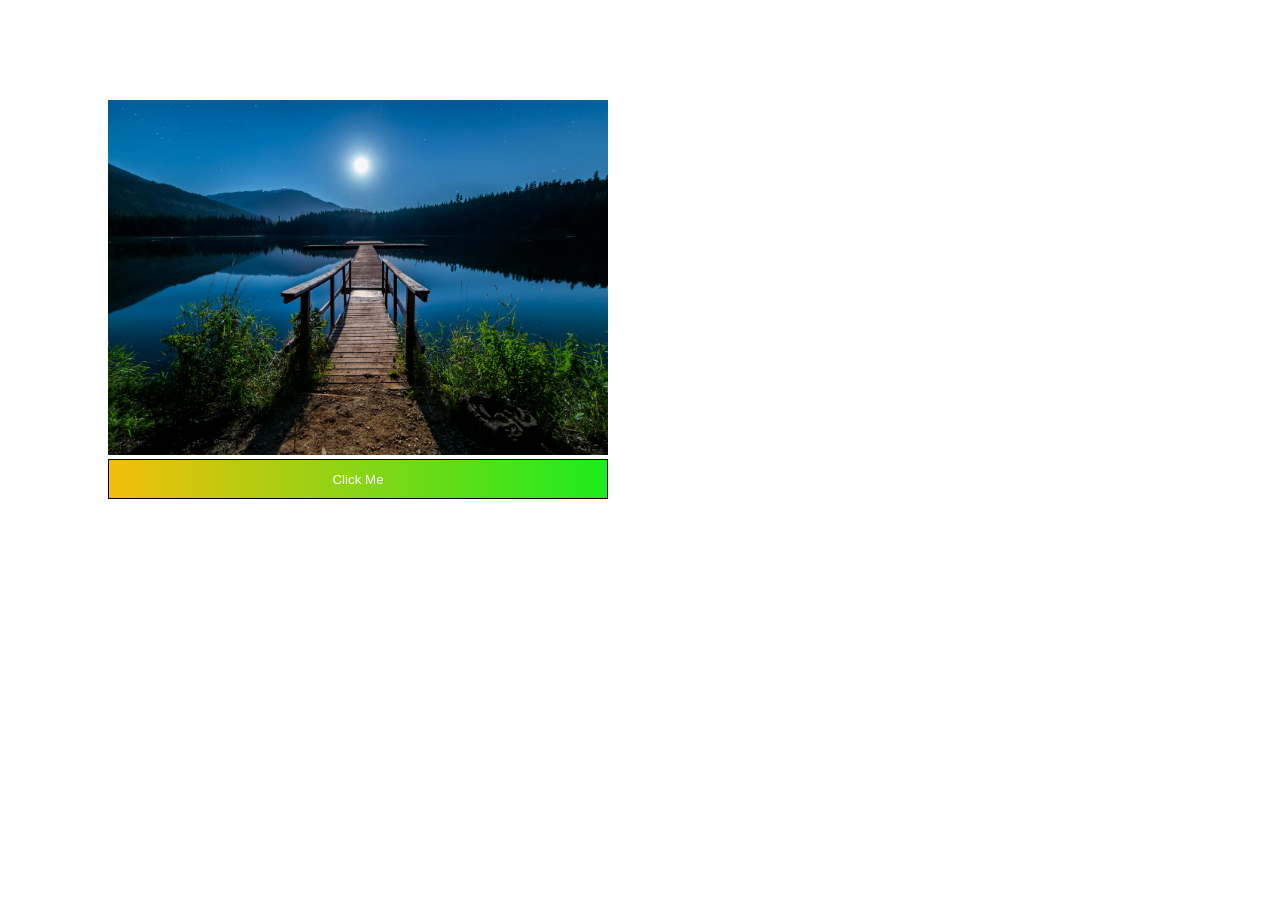
==== 04 Task/index.html @ ee492a2e "Fourth Task" ====
<!doctype html>
<html lang="en">
  <head>
    <meta charset="UTF-8" />
    <meta name="viewport" content="width=device-width, initial-scale=1.0" />
    <title>Fourth Task</title>
    <link rel="stylesheet" href="style.css" />
  </head>
  <body>
    <div class="div">
      <img class="img" src="./images/pexels-souvenirpixels-414612.jpg" alt="" />
      <button class="btn">Click Me</button>
    </div>
  </body>
</html>
---- 04 Task/style.css ----
.div {
  width: 500px;
  margin: 100px;

  text-align: center;
}
.img {
  width: 100%;
}
.btn {
  width: 100%;
  height: 40px;
  border: none;
  background-color: greenyellow;
  background: linear-gradient(to right, rgb(245, 190, 11), rgb(29, 236, 29));
  color: white;
  border: 1px solid black;
}
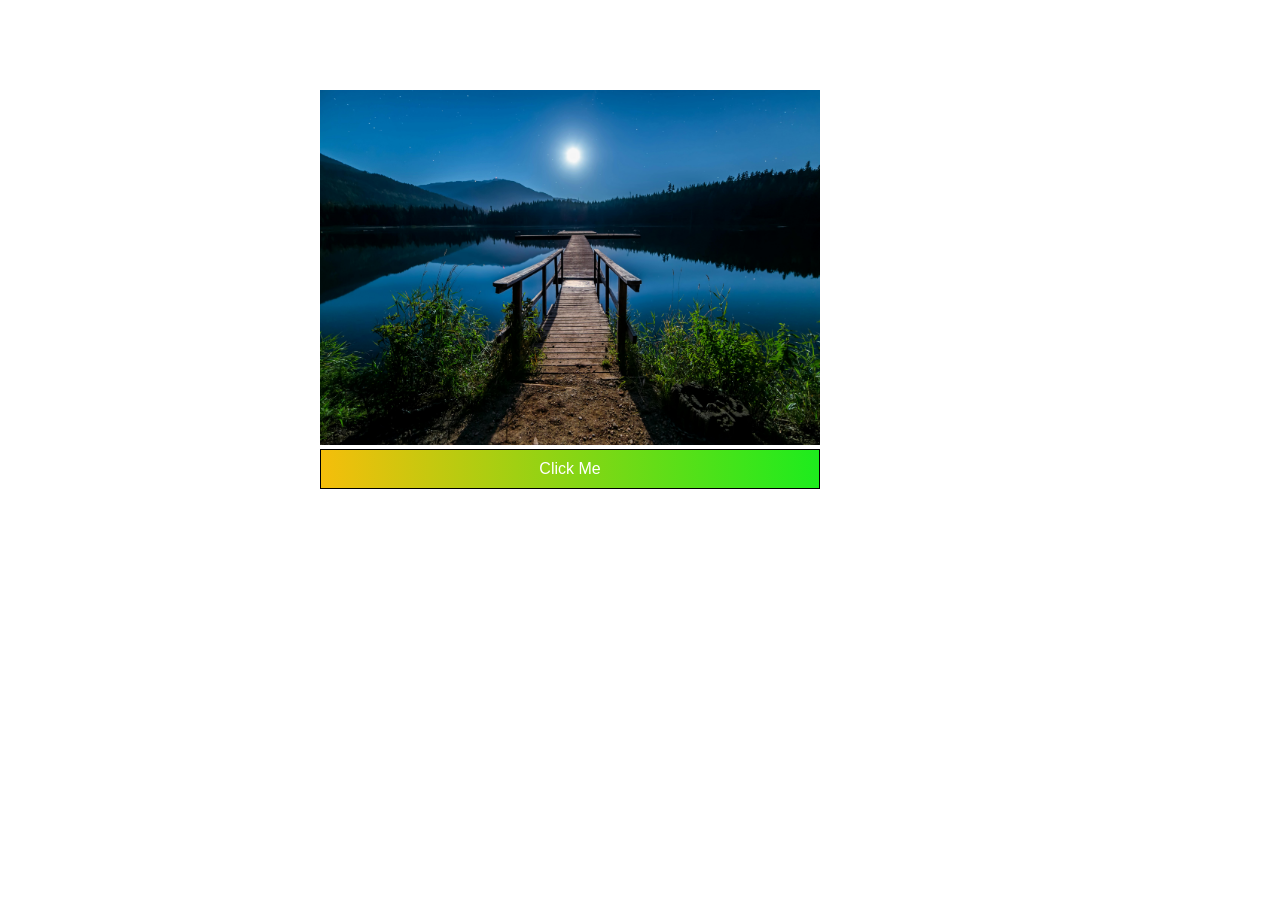
==== commit b6adf4e9: "file updated" ====
--- a/04 Task/index.html
+++ b/04 Task/index.html
@@ -7,7 +7,7 @@
     <link rel="stylesheet" href="style.css" />
   </head>
   <body>
-    <div class="div">
+    <div class="container">
       <img class="img" src="./images/pexels-souvenirpixels-414612.jpg" alt="" />
       <button class="btn">Click Me</button>
     </div>
--- a/04 Task/style.css
+++ b/04 Task/style.css
@@ -1,8 +1,14 @@
-.div {
+body {
+  box-sizing: border-box;
+  margin: 0;
+  padding: 0;
+}
+.container {
   width: 500px;
-  margin: 100px;
-
-  text-align: center;
+  margin-top: 10vh;
+  margin-bottom: 10vh;
+  margin-left: 25vw;
+  margin-right: 25vw;
 }
 .img {
   width: 100%;
@@ -10,9 +16,12 @@
 .btn {
   width: 100%;
   height: 40px;
-  border: none;
-  background-color: greenyellow;
-  background: linear-gradient(to right, rgb(245, 190, 11), rgb(29, 236, 29));
   color: white;
   border: 1px solid black;
+  font-family: Arial, Helvetica, sans-serif;
+  font-size: 16px;
+  background: linear-gradient(to right, rgb(245, 190, 11), rgb(29, 236, 29));
 }
+.btn:hover {
+  background: linear-gradient(to left, rgb(245, 190, 11), rgb(29, 236, 29));
+}
